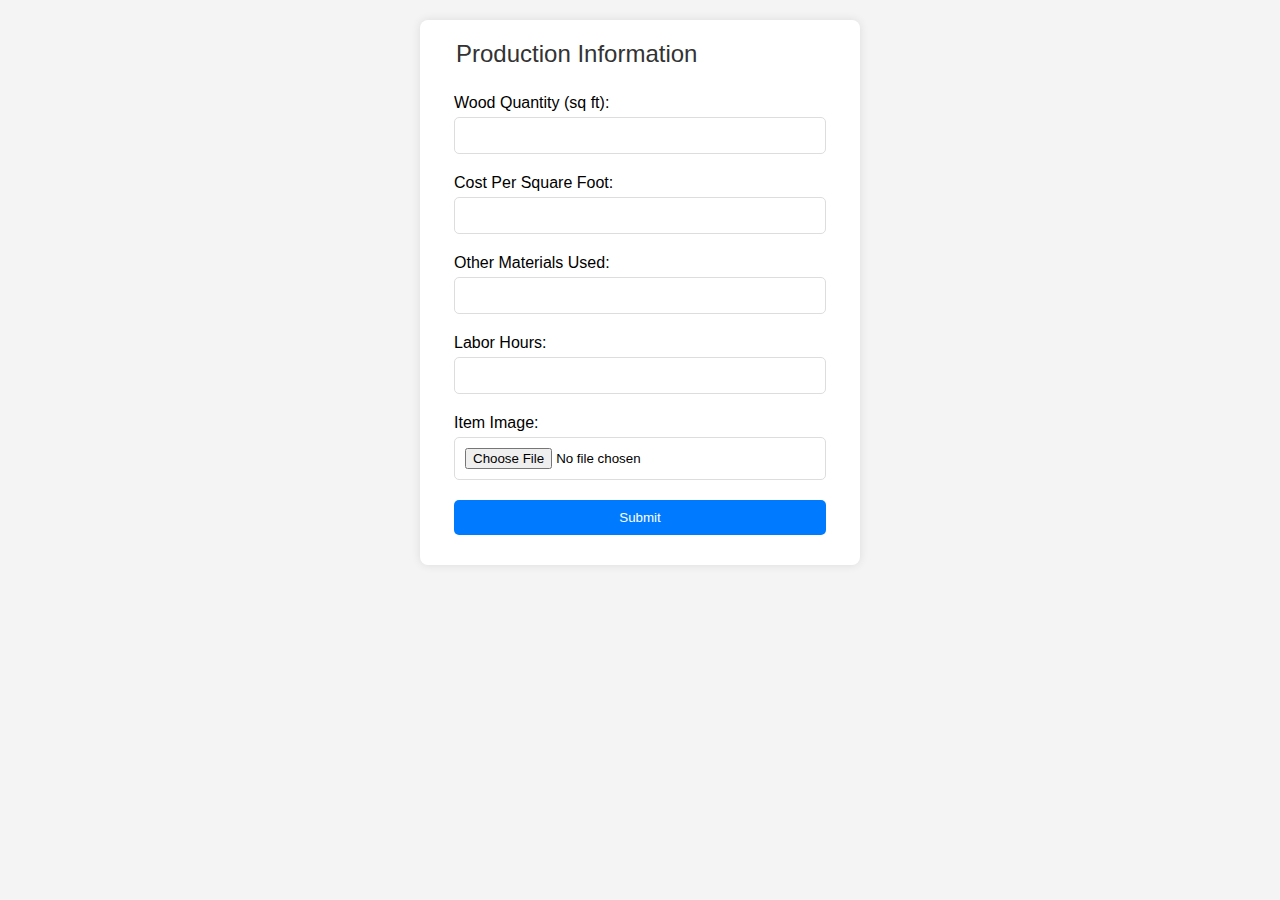
==== index.html @ 83e12313 "initial addition of files" ====
<!DOCTYPE html>
<html lang="en">

<head>
    <meta charset="UTF-8">
    <meta name="viewport" content="width=device-width, initial-scale=1.0">
    <title>Production Entry Form</title>
    <link rel="stylesheet" href="style.css">
</head>

<body>

    <div class="form-container">
        <form id="productionForm">
            <fieldset>
                <legend>Production Information</legend>

                <label for="woodQuantity">Wood Quantity (sq ft):</label>
                <input type="number" id="woodQuantity" name="woodQuantity" step="0.1" required>

                <label for="costPerSqFt">Cost Per Square Foot:</label>
                <input type="number" id="costPerSqFt" name="costPerSqFt" step="0.01" required>

                <label for="materialUsed">Other Materials Used:</label>
                <input type="text" id="materialUsed" name="materialUsed">

                <label for="laborHours">Labor Hours:</label>
                <input type="number" id="laborHours" name="laborHours" step="0.1" required>

                <label for="itemImage">Item Image:</label>
                <input type="file" id="itemImage" name="itemImage" accept="image/*" capture="environment" required>

                <button type="submit">Submit</button>
            </fieldset>
        </form>
    </div>

    <script src="script.js"></script>
    <script src="script2.js"></script>
</body>

</html>
---- style.css ----
/* style.css */
body {
    font-family: Arial, sans-serif;
    background-color: #f4f4f4;
    margin: 0;
    padding: 20px;
    display: flex;
    justify-content: center;
}

.form-container {
    background-color: #fff;
    padding: 20px;
    border-radius: 8px;
    box-shadow: 0 0 10px rgba(0, 0, 0, 0.1);
    max-width: 400px;
    width: 100%;
}

fieldset {
    border: none;
}

legend {
    font-size: 24px;
    color: #333;
}

label {
    display: block;
    margin-top: 20px;
}

input[type="text"],
input[type="number"],
input[type="file"] {
    width: 100%;
    padding: 10px;
    margin-top: 5px;
    border-radius: 5px;
    border: 1px solid #ddd;
    box-sizing: border-box; /* makes padding not add to the total width */
}

button {
    width: 100%;
    padding: 10px;
    margin-top: 20px;
    background-color: #007bff;
    color: white;
    border: none;
    border-radius: 5px;
    cursor: pointer;
}

button:hover {
    background-color: #0056b3;
}
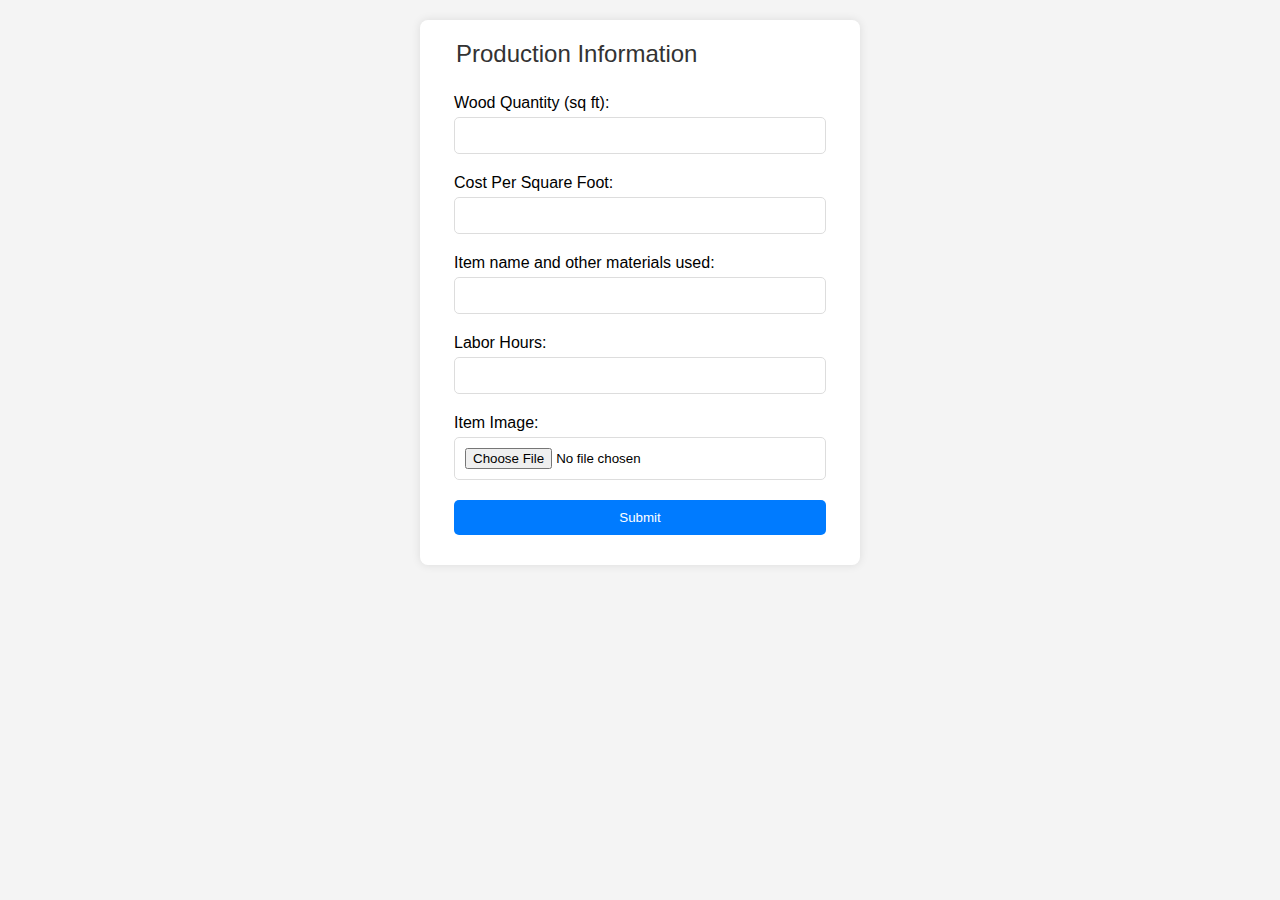
==== commit 7d83fe86: "modified form to change other materials used heading" ====
--- a/index.html
+++ b/index.html
@@ -11,17 +11,20 @@
 <body>
 
     <div class="form-container">
-        <form id="productionForm">
+        <!-- Update the action attribute with your Formspree endpoint -->
+
+        <form action="https://formspree.io/f/xwkgrwjj" method="POST" enctype="multipart/form-data">
             <fieldset>
                 <legend>Production Information</legend>
 
+                <!-- Formspree requires that you use name attributes for it to work properly -->
                 <label for="woodQuantity">Wood Quantity (sq ft):</label>
                 <input type="number" id="woodQuantity" name="woodQuantity" step="0.1" required>
 
                 <label for="costPerSqFt">Cost Per Square Foot:</label>
                 <input type="number" id="costPerSqFt" name="costPerSqFt" step="0.01" required>
 
-                <label for="materialUsed">Other Materials Used:</label>
+                <label for="materialUsed">Item name and other materials used:</label>
                 <input type="text" id="materialUsed" name="materialUsed">
 
                 <label for="laborHours">Labor Hours:</label>
@@ -29,6 +32,11 @@
 
                 <label for="itemImage">Item Image:</label>
                 <input type="file" id="itemImage" name="itemImage" accept="image/*" capture="environment" required>
+
+                <!-- Hidden input to specify email subject -->
+
+                <input type="hidden" name="_subject" value="New Production Entry Submission!">
+
 
                 <button type="submit">Submit</button>
             </fieldset>
